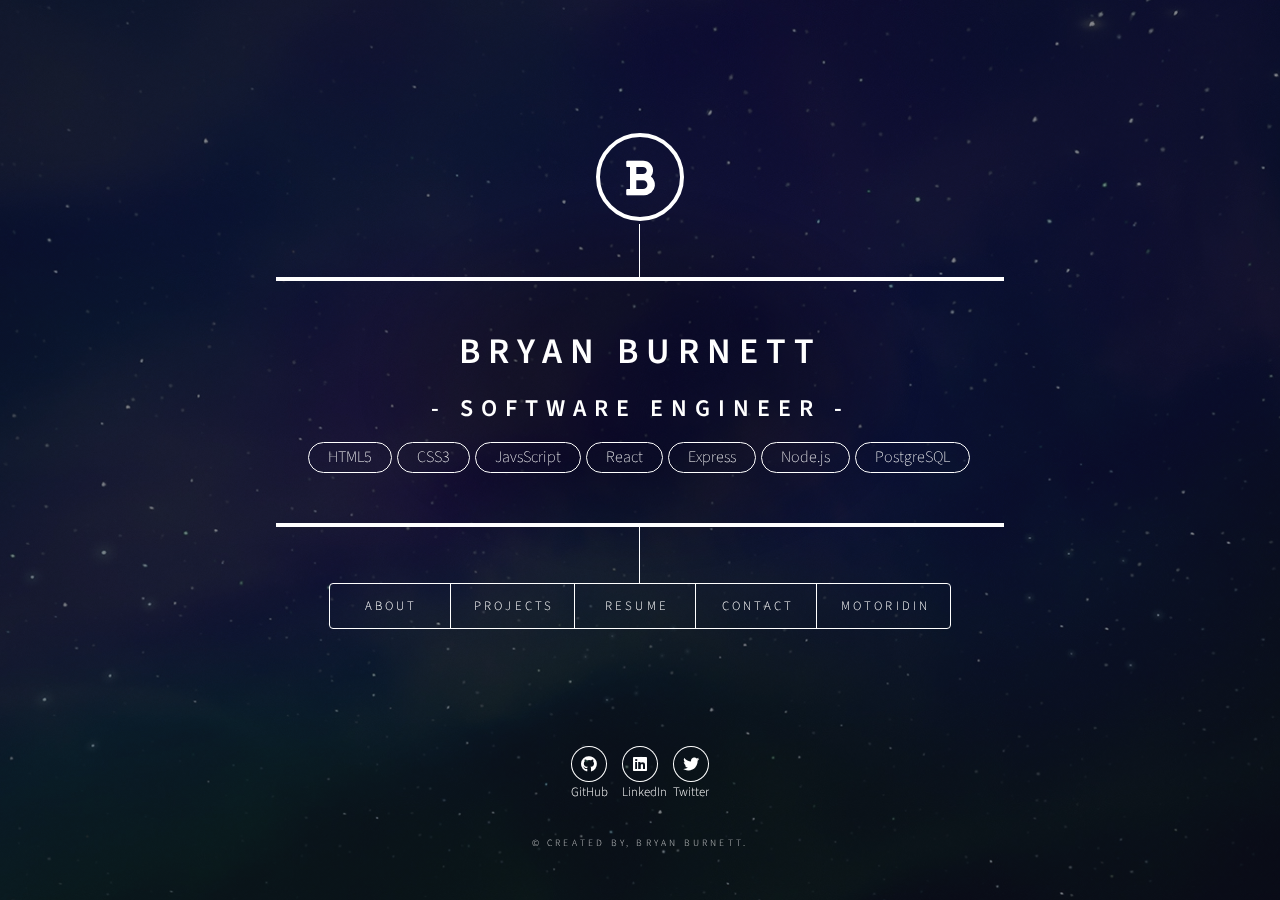
==== index.html @ dda3b82c "Added MotoRidin Blog Button" ====
<!DOCTYPE html>
<!--
	Portfolio by Bryan Burnett
	bryanburnett.com | @Cranky_Hippo
-->
<html lang="en">

<head>
  <title>Bryan Burnett</title>
  <meta charset="utf-8" />
  <meta name="viewport" content="width=device-width, initial-scale=1, minimum-scale=1" />
  <meta name="description" name="Title" property="og:title" content="Bryan Burnett's Portfolio Website" />
  <meta name="description" property="og:description" content="Sofware Engineer from Petaluma, California." />
  <meta name="author" content="Bryan Burnett" />
  <meta property="og:type" content="website" />
  <meta name="twitter:card" content="summary" />
  <meta content="@Cranky_Hippo" name="twitter:site" />
  <meta content="@Cranky_Hippo" name="twitter:creator" />
  <meta content="Bryan Burnett's Portfolio Website" name="twitter:title" property="og:title" />
  <meta content="Sofware Engineer from Petaluma, California." name="twitter:description" property="og:description" />
  <meta content="https://bryanburnett.com" property="og:url" />
  <meta content="https://bryanburnett.com" property="twitter:url" />
  <meta content="https://bryanburnett.com/images/bryan-hippo.webp" property="og:image" />
  <meta content="https://bryanburnett.com/images/bryan-hippo.webp" name="twitter:image" />

  <link rel="stylesheet" href="assets/css/main.css" />
  <link rel="shortcut icon" type="image/jpg" href="images/favicon-32x32.png" />

  <noscript>
  <link rel="stylesheet" href="assets/css/noscript.css" />
  </noscript>

  <script src="https://kit.fontawesome.com/1406f192a1.js" crossorigin="anonymous">
  </script>
</head>

<body class="is-preload">
  <!-- Wrapper -->
  <div id="wrapper">
    <!-- Header -->
    <header id="header">
      <div class="logo">
        <span class="fas fa-bold"></span>
      </div>
      <div class="content">
        <div class="inner">
          <h1>Bryan Burnett</h1>
          <h2>- Software Engineer -</h2>
          <div class="skills">HTML5</div>
          <div class="skills">CSS3</div>
          <div class="skills">JavsScript</div>
          <div class="skills">React</div>
          <div class="skills">Express</div>
          <div class="skills">Node.js</div>
          <div class="skills">PostgreSQL</div>
        </div>
      </div>
      <nav>
        <ul>
          <li><a href="#about">About</a></li>
          <li><a href="#projects">Projects</a></li>
          <li><a href="#resume">Resume</a></li>
          <li><a href="#contact">Contact</a></li>
          <li><a href="https://www.motorid.in/" target="_blank" rel="noopener">MotoRidin</a></li>
        </ul>
      </nav>
    </header>

    <!-- Main -->
    <div id="main">
      <!-- About -->
      <article id="about">
        <h2 class="major">About</h2>
        <span class="image main"><img src="https://bryanburnett.com/images/pic01.webp"
            alt="Photo of Bryan with Tom Servo and Crow from Mystery Science Theater 3000" /></span>
        <p>
          At an early age, I loved playing with technology. My first
          experience in tech was my father would bring home discarded computer
          parts from his work and together we'd assemble a Frankenstein-ish
          computer monster. Every few months or so we'd find more RAM to
          install, or an extra 8GB hard drive and upgrade along the way. This
          hardware experience coupled with the challenges presented by
          software at the time (Win98), helped pique my interest in finding
          solutions to the problems inherent where hardware and software meet.
        </p>
        <p>
          Since then my passion for tech has immersed me in a "Jack of all
          trades" career path. Over the last decade I've worked for a
          tech-focused podcast network in Petaluma known as
          <a href="https://twit.tv/" target="_blank" rel="noopener">This Week in Tech (TWiT)</a>, where I was technical director for
          <a href="https://twit.tv/shows/new-screen-savers">"The New ScreenSavers"</a>
          along with producing & editing multiple tech oriented shows, but
          also hosted a "maker" show called
          <a href="https://www.youtube.com/user/knowhow" target="blank"><b>Know How</b></a>
          where we built everything from
          <a href="https://youtu.be/hynBUIfnVUo" target="_blank" rel="noopener">quadcopters</a>, setting up a
          <a href="https://youtu.be/AIAdQX7DWXc" target="_blank" rel="noopener">
            home router</a>,
          <a href="https://youtu.be/HUnHC-oZc3s" target="_blank" rel="noopener">
            GameBoy modding</a>, creating your own
          <a href="https://youtu.be/R2Peo5wX1NU" target="_blank" rel="noopener">
            raspberry pi</a>
          arcade system, and more. I also traveled for trade events such as
          BlackHat, DefCon, CES, and IFA Berlin.
        </p>

        <p>
          Utilizing my skills in media and tech I moved into conducting
          large-scale event operations for Facebook & now currently Google.
          Being immersed in "Big Tech" companies has sparked my interest in
          deep-diving how impactful coding can be.
        </p>
        <p>
          I'm currently enrolled in the
          <a href="https://www.thinkful.com/" target="_blank" rel="noopener">Thinkful Full Stack Bootcamp</a>
          with the desire to get hired as a developer.
        </p>
      </article>

      <!-- Projects -->
      <article id="projects">
        <h2 class="major">Projects</h2>
        <h3>
          <a href="https://github.com/CrankyHippo/restaurant-reservation" target="_blank" rel="noopener">Restaurant Reservation</a>
        </h3>
        <span class="image main"><a href="https://github.com/CrankyHippo/restaurant-reservation" target="_blank" rel="noopener"><img
              src="https://bryanburnett.com/images/dash.webp"
              alt="Project example of restaurant application" /></a></span>
        <h4>
          <a href="https://restraunt-frontend.vercel.app/dashboard" target="_blank" rel="noopener">Deployed Application</a>
        </h4>
        <p>
          This full-stack web application I completed as my capstone project
          for Thinkful's Bootcamp Engineering Program. The requirements
          specified using React for the client, Node.js, Express for the API,
          and PostgreSQL for the database.
        </p>

        <h3>
          <a href="https://crankyhippo.github.io/pomodoro-timer/" target="_blank" rel="noopener">Pomodoro Timer</a>
        </h3>
        <span class="image main"><a href="https://crankyhippo.github.io/pomodoro-timer/" target="_blank" rel="noopener"><img
              src="https://bryanburnett.com/images/pomodoro.webp"
              alt="Example of pomodoro timer application" /></a></span>
        <h4>
          <a href="https://github.com/CrankyHippo/pomodoro-timer" target="_blank" rel="noopener">GitHub Repository</a>
        </h4>
        <p>
          This was my first project utilizing React. The Pomodoro technique is
          a time-management method developed by Francesco Cirillo in the late
          1980s. The technique uses a timer to break down work into intervals,
          traditionally 25 minutes in length, separated by short breaks. Each
          interval is known as a Pomodoro, from the Italian word for tomato,
          after the tomato-shaped kitchen timer that Cirillo used as a
          university student.
        </p>
      </article>

      <!-- Resume -->
      <article id="resume">
        <h2 class="major">Resume</h2>
        <span class="image main"><img src="https://bryanburnett.com/images/BryanBurnettResume_2107.webp"
            alt="My Resume" />
          </span>
        <p>
          PDF version availble for
          <a href="https://bryanburnett.com/data/BryanBurnettResume_2107.pdf"
            download="BryanBurnettResume_2017.pdf">Download.</a>
        </p>
      </article>

      <!-- Contact -->
      <article id="contact">
        <h2 class="major">Contact</h2>
        <span class="image main"><img src="https://bryanburnett.com/images/pic02.webp"
            alt="Photo of Bryan taken from a drone" /></span>
        <form method="POST" action="https://formspree.io/f/mvodweno">
          <div class="fields">
            <div class="field half">
              <label for="name">Name</label>
              <input type="text" name="name" id="name" />
            </div>
            <div class="field half">
              <label for="email">Email</label>
              <input type="email" name="_replyto" id="email" />
            </div>
            <div class="field">
              <label for="message">Message</label>
              <textarea name="message" id="message" rows="4"></textarea>
            </div>
          </div>
          <ul class="actions">
            <li>
              <input type="submit" value="Send Message" class="primary" />
            </li>
            <li><input type="reset" value="Reset" /></li>
          </ul>
        </form>
      </article>
    </div>

    <!-- Footer -->
    <footer id="footer">
      <ul class="icons">
        <li>
          <a href="https://github.com/CrankyHippo" class="icon brands fa-github" target="_blank" rel="noopener"><span class="footlabel">GitHub</span></a>
        </li>
        <li>
          <a href="https://www.linkedin.com/in/bryan-burnett/" class="icon brands fa-linkedin" target="_blank" rel="noopener"><span class="footlabel">LinkedIn</span></a>
        </li>
        <li>
          <a href="https://twitter.com/Cranky_Hippo" class="icon brands fa-twitter" target="_blank" rel="noopener"><span class="footlabel">Twitter</span></a>
        </li>
      </ul>
      <p class="copyright">&copy; Created by, Bryan Burnett.</p>
    </footer>
  </div>

  <!-- BG -->
  <div id="bg"></div>

  <!-- Scripts -->
  <script src="assets/js/jquery.min.js"></script>
  <script src="assets/js/browser.min.js"></script>
  <script src="assets/js/breakpoints.min.js"></script>
  <script src="assets/js/util.js"></script>
  <script src="assets/js/main.js"></script>
</body>

</html>
---- assets/css/main.css ----
@import url(fontawesome-all.min.css);
@import url("https://fonts.googleapis.com/css?family=Source+Sans+Pro:300italic,600italic,300,600");

html,
body,
div,
span,
applet,
object,
iframe,
h1,
h2,
h3,
h4,
h5,
h6,
p,
blockquote,
pre,
a,
abbr,
acronym,
address,
big,
cite,
code,
del,
dfn,
em,
img,
ins,
kbd,
q,
s,
samp,
small,
strike,
strong,
sub,
sup,
tt,
var,
b,
u,
i,
center,
dl,
dt,
dd,
ol,
ul,
li,
fieldset,
form,
label,
legend,
table,
caption,
tbody,
tfoot,
thead,
tr,
th,
td,
article,
aside,
canvas,
details,
embed,
figure,
figcaption,
footer,
header,
hgroup,
menu,
nav,
output,
ruby,
section,
summary,
time,
mark,
audio,
video {
  margin: 0;
  padding: 0;
  border: 0;
  font-size: 100%;
  font: inherit;
  vertical-align: baseline;
}

article,
aside,
details,
figcaption,
figure,
footer,
header,
hgroup,
menu,
nav,
section {
  display: block;
}

body {
  line-height: 1;
}

ol,
ul {
  list-style: none;
}

blockquote,
q {
  quotes: none;
}

blockquote:before,
blockquote:after,
q:before,
q:after {
  content: "";
  content: none;
}

table {
  border-collapse: collapse;
  border-spacing: 0;
}

body {
  -webkit-text-size-adjust: none;
}

mark {
  background-color: transparent;
  color: inherit;
}

input::-moz-focus-inner {
  border: 0;
  padding: 0;
}

input,
select,
textarea {
  -moz-appearance: none;
  -webkit-appearance: none;
  -ms-appearance: none;
  appearance: none;
}

/* Basic */

@-ms-viewport {
  width: device-width;
}

@media screen and (max-width: 480px) {
  html,
  body {
    min-width: 320px;
  }
}

html {
  box-sizing: border-box;
}

*,
*:before,
*:after {
  box-sizing: inherit;
}

body {
  background: #1b1f22;
}

body.is-preload *,
body.is-preload *:before,
body.is-preload *:after {
  -moz-animation: none !important;
  -webkit-animation: none !important;
  -ms-animation: none !important;
  animation: none !important;
  -moz-transition: none !important;
  -webkit-transition: none !important;
  -ms-transition: none !important;
  transition: none !important;
}

/* Type */

html {
  font-size: 16pt;
}

@media screen and (max-width: 1680px) {
  html {
    font-size: 12pt;
  }
}

@media screen and (max-width: 736px) {
  html {
    font-size: 11pt;
  }
}

@media screen and (max-width: 360px) {
  html {
    font-size: 10pt;
  }
}

body,
input,
select,
textarea {
  color: #ffffff;
  font-family: "Source Sans Pro", sans-serif;
  font-weight: 300;
  font-size: 1rem;
  line-height: 1.65;
}

a {
  -moz-transition: color 0.2s ease-in-out, background-color 0.2s ease-in-out,
    border-bottom-color 0.2s ease-in-out;
  -webkit-transition: color 0.2s ease-in-out, background-color 0.2s ease-in-out,
    border-bottom-color 0.2s ease-in-out;
  -ms-transition: color 0.2s ease-in-out, background-color 0.2s ease-in-out,
    border-bottom-color 0.2s ease-in-out;
  transition: color 0.2s ease-in-out, background-color 0.2s ease-in-out,
    border-bottom-color 0.2s ease-in-out;
  border-bottom: dotted 1px rgba(255, 255, 255, 0.5);
  text-decoration: none;
  color: inherit;
}

a:hover {
  border-bottom-color: transparent;
}

strong,
b {
  color: #ffffff;
  font-weight: 600;
}

em,
i {
  font-style: italic;
}

p {
  margin: 0 0 2rem 0;
}

h1,
h2,
h3,
h4,
h5,
h6 {
  color: #ffffff;
  font-weight: 600;
  line-height: 1.5;
  margin: 0 0 1rem 0;
  text-transform: uppercase;
  letter-spacing: 0.2rem;
}

h1 a,
h2 a,
h3 a,
h4 a,
h5 a,
h6 a {
  color: inherit;
  text-decoration: none;
}

h1.major,
h2.major,
h3.major,
h4.major,
h5.major,
h6.major {
  border-bottom: solid 1px #ffffff;
  width: -moz-max-content;
  width: -webkit-max-content;
  width: -ms-max-content;
  width: max-content;
  padding-bottom: 0.5rem;
  margin: 0 0 2rem 0;
}

h1 {
  font-size: 2.25rem;
  line-height: 1.3;
  letter-spacing: 0.5rem;
}

h2 {
  font-size: 1.5rem;
  line-height: 1.4;
  letter-spacing: 0.5rem;
}

h3 {
  font-size: 1rem;
}

h4 {
  font-size: 0.8rem;
}

h5 {
  font-size: 0.7rem;
}

h6 {
  font-size: 0.6rem;
}

@media screen and (max-width: 736px) {
  h1 {
    font-size: 1.75rem;
    line-height: 1.4;
  }

  h2 {
    font-size: 1.25em;
    line-height: 1.5;
  }
}

sub {
  font-size: 0.8rem;
  position: relative;
  top: 0.5rem;
}

sup {
  font-size: 0.8rem;
  position: relative;
  top: -0.5rem;
}

blockquote {
  border-left: solid 4px #ffffff;
  font-style: italic;
  margin: 0 0 2rem 0;
  padding: 0.5rem 0 0.5rem 2rem;
}

code {
  background: rgba(255, 255, 255, 0.075);
  border-radius: 4px;
  font-family: "Courier New", monospace;
  font-size: 0.9rem;
  margin: 0 0.25rem;
  padding: 0.25rem 0.65rem;
}

pre {
  -webkit-overflow-scrolling: touch;
  font-family: "Courier New", monospace;
  font-size: 0.9rem;
  margin: 0 0 2rem 0;
}

pre code {
  display: block;
  line-height: 1.75;
  padding: 1rem 1.5rem;
  overflow-x: auto;
}

hr {
  border: 0;
  border-bottom: solid 1px #ffffff;
  margin: 2.75rem 0;
}

.align-left {
  text-align: left;
}

.align-center {
  text-align: center;
}

.align-right {
  text-align: right;
}

/* Form */

form {
  margin: 0 0 2rem 0;
}

form > :last-child {
  margin-bottom: 0;
}

form > .fields {
  display: -moz-flex;
  display: -webkit-flex;
  display: -ms-flex;
  display: flex;
  -moz-flex-wrap: wrap;
  -webkit-flex-wrap: wrap;
  -ms-flex-wrap: wrap;
  flex-wrap: wrap;
  width: calc(100% + 3rem);
  margin: -1.5rem 0 2rem -1.5rem;
}

form > .fields > .field {
  -moz-flex-grow: 0;
  -webkit-flex-grow: 0;
  -ms-flex-grow: 0;
  flex-grow: 0;
  -moz-flex-shrink: 0;
  -webkit-flex-shrink: 0;
  -ms-flex-shrink: 0;
  flex-shrink: 0;
  padding: 1.5rem 0 0 1.5rem;
  width: calc(100% - 1.5rem);
}

form > .fields > .field.half {
  width: calc(50% - 0.75rem);
}

form > .fields > .field.third {
  width: calc(100% / 3 - 0.5rem);
}

form > .fields > .field.quarter {
  width: calc(25% - 0.375rem);
}

@media screen and (max-width: 480px) {
  form > .fields {
    width: calc(100% + 3rem);
    margin: -1.5rem 0 2rem -1.5rem;
  }

  form > .fields > .field {
    padding: 1.5rem 0 0 1.5rem;
    width: calc(100% - 1.5rem);
  }

  form > .fields > .field.half {
    width: calc(100% - 1.5rem);
  }

  form > .fields > .field.third {
    width: calc(100% - 1.5rem);
  }

  form > .fields > .field.quarter {
    width: calc(100% - 1.5rem);
  }
}

.footlabel {
  color: #ffffff;
  display: block;
  font-size: 0.8rem;
  font-weight: 300;
  line-height: 1.5;
  margin: 0 0 1rem 0;
  text-align: center;
}

.footlink {
  color: #ffffff;
  font-size: 0.8rem;
  font-weight: 300;
  letter-spacing: 0.2rem;
  line-height: 1.5;
  margin: 0 0 1rem 0;
  flex-wrap: inherit;
}

input[type="text"],
input[type="password"],
input[type="email"],
input[type="tel"],
select,
textarea {
  -moz-appearance: none;
  -webkit-appearance: none;
  -ms-appearance: none;
  appearance: none;
  -moz-transition: border-color 0.2s ease-in-out, box-shadow 0.2s ease-in-out,
    background-color 0.2s ease-in-out;
  -webkit-transition: border-color 0.2s ease-in-out, box-shadow 0.2s ease-in-out,
    background-color 0.2s ease-in-out;
  -ms-transition: border-color 0.2s ease-in-out, box-shadow 0.2s ease-in-out,
    background-color 0.2s ease-in-out;
  transition: border-color 0.2s ease-in-out, box-shadow 0.2s ease-in-out,
    background-color 0.2s ease-in-out;
  background-color: transparent;
  border-radius: 4px;
  border: solid 1px #ffffff;
  color: inherit;
  display: block;
  outline: 0;
  padding: 0 1rem;
  text-decoration: none;
  width: 100%;
}

input[type="text"]:invalid,
input[type="password"]:invalid,
input[type="email"]:invalid,
input[type="tel"]:invalid,
select:invalid,
textarea:invalid {
  box-shadow: none;
}

input[type="text"]:focus,
input[type="password"]:focus,
input[type="email"]:focus,
input[type="tel"]:focus,
select:focus,
textarea:focus {
  background: rgba(255, 255, 255, 0.075);
  border-color: #ffffff;
  box-shadow: 0 0 0 1px #ffffff;
}

select {
  background-image: url("data:image/svg+xml;charset=utf8,%3Csvg xmlns='http://www.w3.org/2000/svg' width='40' height='40' preserveAspectRatio='none' viewBox='0 0 40 40'%3E%3Cpath d='M9.4,12.3l10.4,10.4l10.4-10.4c0.2-0.2,0.5-0.4,0.9-0.4c0.3,0,0.6,0.1,0.9,0.4l3.3,3.3c0.2,0.2,0.4,0.5,0.4,0.9 c0,0.4-0.1,0.6-0.4,0.9L20.7,31.9c-0.2,0.2-0.5,0.4-0.9,0.4c-0.3,0-0.6-0.1-0.9-0.4L4.3,17.3c-0.2-0.2-0.4-0.5-0.4-0.9 c0-0.4,0.1-0.6,0.4-0.9l3.3-3.3c0.2-0.2,0.5-0.4,0.9-0.4S9.1,12.1,9.4,12.3z' fill='%23ffffff' /%3E%3C/svg%3E");
  background-size: 1.25rem;
  background-repeat: no-repeat;
  background-position: calc(100% - 1rem) center;
  height: 2.75rem;
  padding-right: 2.75rem;
  text-overflow: ellipsis;
}

select option {
  color: #ffffff;
  background: #1b1f22;
}

select:focus::-ms-value {
  background-color: transparent;
}

select::-ms-expand {
  display: none;
}

input[type="text"],
input[type="password"],
input[type="email"],
select {
  height: 2.75rem;
}

textarea {
  padding: 0.75rem 1rem;
}

input[type="checkbox"],
input[type="radio"] {
  -moz-appearance: none;
  -webkit-appearance: none;
  -ms-appearance: none;
  appearance: none;
  display: block;
  float: left;
  margin-right: -2rem;
  opacity: 0;
  width: 1rem;
  z-index: -1;
}

input[type="checkbox"] + label,
input[type="radio"] + label {
  text-decoration: none;
  -moz-user-select: none;
  -webkit-user-select: none;
  -ms-user-select: none;
  user-select: none;
  color: #ffffff;
  cursor: pointer;
  display: inline-block;
  font-size: 0.8rem;
  font-weight: 300;
  margin: 0 0 0.5rem 0;
  padding-left: 2.65rem;
  padding-right: 0.75rem;
  position: relative;
}

input[type="checkbox"] + label:before,
input[type="radio"] + label:before {
  -moz-osx-font-smoothing: grayscale;
  -webkit-font-smoothing: antialiased;
  display: inline-block;
  font-style: normal;
  font-variant: normal;
  text-rendering: auto;
  line-height: 1;
  text-transform: none !important;
  font-family: "Font Awesome 5 Free";
  font-weight: 900;
}

input[type="checkbox"] + label:before,
input[type="radio"] + label:before {
  -moz-transition: border-color 0.2s ease-in-out, box-shadow 0.2s ease-in-out,
    background-color 0.2s ease-in-out;
  -webkit-transition: border-color 0.2s ease-in-out, box-shadow 0.2s ease-in-out,
    background-color 0.2s ease-in-out;
  -ms-transition: border-color 0.2s ease-in-out, box-shadow 0.2s ease-in-out,
    background-color 0.2s ease-in-out;
  transition: border-color 0.2s ease-in-out, box-shadow 0.2s ease-in-out,
    background-color 0.2s ease-in-out;
  border-radius: 4px;
  border: solid 1px #ffffff;
  content: "";
  display: inline-block;
  height: 1.65rem;
  left: 0;
  line-height: 1.65rem;
  position: absolute;
  text-align: center;
  top: -0.15rem;
  width: 1.65rem;
}

input[type="checkbox"]:checked + label:before,
input[type="radio"]:checked + label:before {
  background: #ffffff !important;
  border-color: #ffffff !important;
  color: #1b1f22;
  content: "\f00c";
}

input[type="checkbox"]:focus + label:before,
input[type="radio"]:focus + label:before {
  background: rgba(255, 255, 255, 0.075);
  border-color: #ffffff;
  box-shadow: 0 0 0 1px #ffffff;
}

input[type="checkbox"] + label:before {
  border-radius: 4px;
}

input[type="radio"] + label:before {
  border-radius: 100%;
}

::-webkit-input-placeholder {
  color: rgba(255, 255, 255, 0.5) !important;
  opacity: 1;
}

:-moz-placeholder {
  color: rgba(255, 255, 255, 0.5) !important;
  opacity: 1;
}

::-moz-placeholder {
  color: rgba(255, 255, 255, 0.5) !important;
  opacity: 1;
}

:-ms-input-placeholder {
  color: rgba(255, 255, 255, 0.5) !important;
  opacity: 1;
}

.formerize-placeholder {
  color: rgba(255, 255, 255, 0.5) !important;
  opacity: 1;
}

/* Box */

.box {
  border-radius: 4px;
  border: solid 1px #ffffff;
  margin-bottom: 2rem;
  padding: 1.5em;
}

.box > :last-child,
.box > :last-child > :last-child,
.box > :last-child > :last-child > :last-child {
  margin-bottom: 0;
}

.box.alt {
  border: 0;
  border-radius: 0;
  padding: 0;
}

/* Icon */

.icon {
  text-decoration: none;
  border-bottom: none;
  position: relative;
}

.icon:before {
  -moz-osx-font-smoothing: grayscale;
  -webkit-font-smoothing: antialiased;
  display: inline-block;
  font-style: normal;
  font-variant: normal;
  text-rendering: auto;
  line-height: 1;
  text-transform: none !important;
  font-family: "Font Awesome 5 Free";
  font-weight: 400;
}

.icon > .label {
  display: none;
}

.icon:before {
  line-height: inherit;
}

.icon.solid:before {
  font-weight: 900;
}

.icon.brands:before {
  font-family: "Font Awesome 5 Brands";
}

/* Image */

.image {
  border-radius: 4px;
  border: 0;
  display: inline-block;
  position: relative;
}

.image:before {
  pointer-events: none;
  background-image: url("../../images/overlay.png");
  background-color: rgba(19, 21, 25, 0.5);
  border-radius: 4px;
  content: "";
  display: block;
  height: 100%;
  left: 0;
  opacity: 0.5;
  position: absolute;
  top: 0;
  width: 100%;
}

.image img {
  border-radius: 4px;
  display: block;
}

.image.left,
.image.right {
  max-width: 40%;
}

.image.left img,
.image.right img {
  width: 100%;
}

.image.left {
  float: left;
  padding: 0 1.5em 1em 0;
  top: 0.25em;
}

.image.right {
  float: right;
  padding: 0 0 1em 1.5em;
  top: 0.25em;
}

.image.fit {
  display: block;
  margin: 0 0 2rem 0;
  width: 100%;
}

.image.fit img {
  width: 100%;
}

.image.main {
  display: block;
  margin: 2.5rem 0;
  width: 100%;
}

.image.main img {
  width: 100%;
}

@media screen and (max-width: 736px) {
  .image.main {
    margin: 2rem 0;
  }
}

@media screen and (max-width: 480px) {
  .image.main {
    margin: 1.5rem 0;
  }
}

/* List */

ol {
  list-style: decimal;
  margin: 0 0 2rem 0;
  padding-left: 1.25em;
}

ol li {
  padding-left: 0.25em;
}

ul {
  list-style: disc;
  margin: 0 0 2rem 0;
  padding-left: 1em;
}

ul li {
  padding-left: 0.5em;
}

ul.alt {
  list-style: none;
  padding-left: 0;
}

ul.alt li {
  border-top: solid 1px #ffffff;
  padding: 0.5em 0;
}

ul.alt li:first-child {
  border-top: 0;
  padding-top: 0;
}

dl {
  margin: 0 0 2rem 0;
}

dl dt {
  display: block;
  font-weight: 600;
  margin: 0 0 1rem 0;
}

dl dd {
  margin-left: 2rem;
}

/* Actions */

ul.actions {
  display: -moz-flex;
  display: -webkit-flex;
  display: -ms-flex;
  display: flex;
  cursor: default;
  list-style: none;
  margin-left: -1rem;
  padding-left: 0;
}

ul.actions li {
  padding: 0 0 0 1rem;
  vertical-align: middle;
}

ul.actions.special {
  -moz-justify-content: center;
  -webkit-justify-content: center;
  -ms-justify-content: center;
  justify-content: center;
  width: 100%;
  margin-left: 0;
}

ul.actions.special li:first-child {
  padding-left: 0;
}

ul.actions.stacked {
  -moz-flex-direction: column;
  -webkit-flex-direction: column;
  -ms-flex-direction: column;
  flex-direction: column;
  margin-left: 0;
}

ul.actions.stacked li {
  padding: 1.3rem 0 0 0;
}

ul.actions.stacked li:first-child {
  padding-top: 0;
}

ul.actions.fit {
  width: calc(100% + 1rem);
}

ul.actions.fit li {
  -moz-flex-grow: 1;
  -webkit-flex-grow: 1;
  -ms-flex-grow: 1;
  flex-grow: 1;
  -moz-flex-shrink: 1;
  -webkit-flex-shrink: 1;
  -ms-flex-shrink: 1;
  flex-shrink: 1;
  width: 100%;
}

ul.actions.fit li > * {
  width: 100%;
}

ul.actions.fit.stacked {
  width: 100%;
}

@media screen and (max-width: 480px) {
  ul.actions:not(.fixed) {
    -moz-flex-direction: column;
    -webkit-flex-direction: column;
    -ms-flex-direction: column;
    flex-direction: column;
    margin-left: 0;
    width: 100% !important;
  }

  ul.actions:not(.fixed) li {
    -moz-flex-grow: 1;
    -webkit-flex-grow: 1;
    -ms-flex-grow: 1;
    flex-grow: 1;
    -moz-flex-shrink: 1;
    -webkit-flex-shrink: 1;
    -ms-flex-shrink: 1;
    flex-shrink: 1;
    padding: 1rem 0 0 0;
    text-align: center;
    width: 100%;
  }

  ul.actions:not(.fixed) li > * {
    width: 100%;
  }

  ul.actions:not(.fixed) li:first-child {
    padding-top: 0;
  }

  ul.actions:not(.fixed) li input[type="submit"],
  ul.actions:not(.fixed) li input[type="reset"],
  ul.actions:not(.fixed) li input[type="button"],
  ul.actions:not(.fixed) li button,
  ul.actions:not(.fixed) li .button {
    width: 100%;
  }

  ul.actions:not(.fixed) li input[type="submit"].icon:before,
  ul.actions:not(.fixed) li input[type="reset"].icon:before,
  ul.actions:not(.fixed) li input[type="button"].icon:before,
  ul.actions:not(.fixed) li button.icon:before,
  ul.actions:not(.fixed) li .button.icon:before {
    margin-left: -0.5em;
  }
}

/* Icons */

ul.icons {
  cursor: default;
  list-style: none;
  padding-left: 0;
  text-align: center;
}

ul.icons li {
  display: inline-block;
  padding: 0 0.75em 0 0;
}

ul.icons li:last-child {
  padding-right: 0;
}

ul.icons li a {
  border-radius: 100%;
  box-shadow: inset 0 0 0 1px #ffffff;
  display: inline-block;
  height: 2.25rem;
  line-height: 2.25rem;
  text-align: center;
  width: 2.25rem;
}

ul.icons li a:hover {
  background-color: rgba(255, 255, 255, 0.5);
}

ul.icons li a:active {
  background-color: rgba(255, 255, 255, 0.5);
}

/* Table */

.table-wrapper {
  -webkit-overflow-scrolling: touch;
  overflow-x: auto;
}

table {
  margin: 0 0 2rem 0;
  width: 100%;
}

table tbody tr {
  border: solid 1px #ffffff;
  border-left: 0;
  border-right: 0;
}

table tbody tr:nth-child(2n + 1) {
  background-color: rgba(255, 255, 255, 0.075);
}

table td {
  padding: 0.75em 0.75em;
}

table th {
  color: #ffffff;
  font-size: 0.9em;
  font-weight: 600;
  padding: 0 0.75em 0.75em 0.75em;
  text-align: left;
}

table thead {
  border-bottom: solid 2px #ffffff;
}

table tfoot {
  border-top: solid 2px #ffffff;
}

table.alt {
  border-collapse: separate;
}

table.alt tbody tr td {
  border: solid 1px #ffffff;
  border-left-width: 0;
  border-top-width: 0;
}

table.alt tbody tr td:first-child {
  border-left-width: 1px;
}

table.alt tbody tr:first-child td {
  border-top-width: 1px;
}

table.alt thead {
  border-bottom: 0;
}

table.alt tfoot {
  border-top: 0;
}

/* Button */

input[type="submit"],
input[type="reset"],
input[type="button"],
button,
.button {
  -moz-appearance: none;
  -webkit-appearance: none;
  -ms-appearance: none;
  appearance: none;
  -moz-transition: background-color 0.2s ease-in-out, color 0.2s ease-in-out;
  -webkit-transition: background-color 0.2s ease-in-out, color 0.2s ease-in-out;
  -ms-transition: background-color 0.2s ease-in-out, color 0.2s ease-in-out;
  transition: background-color 0.2s ease-in-out, color 0.2s ease-in-out;
  background-color: transparent;
  border-radius: 4px;
  border: 0;
  box-shadow: inset 0 0 0 1px #ffffff;
  color: #ffffff !important;
  cursor: pointer;
  display: inline-block;
  font-size: 0.8rem;
  font-weight: 300;
  height: 2.75rem;
  letter-spacing: 0.2rem;
  line-height: 2.75rem;
  outline: 0;
  padding: 0 1.25rem 0 1.35rem;
  text-align: center;
  text-decoration: none;
  text-transform: uppercase;
  white-space: nowrap;
}

input[type="submit"]:hover,
input[type="reset"]:hover,
input[type="button"]:hover,
button:hover,
.button:hover {
  background-color: rgba(255, 255, 255, 0.075);
}

input[type="submit"]:active,
input[type="reset"]:active,
input[type="button"]:active,
button:active,
.button:active {
  background-color: rgba(255, 255, 255, 0.175);
}

input[type="submit"].icon:before,
input[type="reset"].icon:before,
input[type="button"].icon:before,
button.icon:before,
.button.icon:before {
  margin-right: 0.5em;
}

input[type="submit"].fit,
input[type="reset"].fit,
input[type="button"].fit,
button.fit,
.button.fit {
  width: 100%;
}

input[type="submit"].small,
input[type="reset"].small,
input[type="button"].small,
button.small,
.button.small {
  font-size: 0.6rem;
  height: 2.0625rem;
  line-height: 2.0625rem;
}

input[type="submit"].primary,
input[type="reset"].primary,
input[type="button"].primary,
button.primary,
.button.primary {
  background-color: #ffffff;
  color: #1b1f22 !important;
  font-weight: 600;
}

input[type="submit"].disabled,
input[type="submit"]:disabled,
input[type="reset"].disabled,
input[type="reset"]:disabled,
input[type="button"].disabled,
input[type="button"]:disabled,
button.disabled,
button:disabled,
.button.disabled,
.button:disabled {
  pointer-events: none;
  cursor: default;
  opacity: 0.25;
}

input[type="submit"],
input[type="reset"],
input[type="button"],
button {
  line-height: calc(2.75rem - 2px);
}

/* BG */

#bg {
  -moz-transform: scale(1);
  -webkit-transform: scale(1);
  -ms-transform: scale(1);
  transform: scale(1);
  /* -webkit-backface-visibility: hidden; */
  position: fixed;
  top: 0;
  left: 0;
  width: 100%;
  height: 100vh;
  z-index: 1;
}

#bg:before,
#bg:after {
  content: "";
  display: block;
  position: absolute;
  top: 0;
  left: 0;
  width: 100%;
  height: 100%;
}

#bg:before {
  -moz-transition: background-color 2.5s ease-in-out;
  -webkit-transition: background-color 2.5s ease-in-out;
  -ms-transition: background-color 2.5s ease-in-out;
  transition: background-color 2.5s ease-in-out;
  -moz-transition-delay: 0.75s;
  -webkit-transition-delay: 0.75s;
  -ms-transition-delay: 0.75s;
  transition-delay: 0.75s;
  background-image: linear-gradient(
      to top,
      rgba(19, 21, 25, 0.5),
      rgba(19, 21, 25, 0.5)
    ),
    url("../../images/overlay.png");
  background-size: auto, 256px 256px;
  background-position: center, center;
  background-repeat: no-repeat, repeat;
  z-index: 2;
}

#bg:after {
  -moz-transform: scale(1.125);
  -webkit-transform: scale(1.125);
  -ms-transform: scale(1.125);
  transform: scale(1.125);
  -moz-transition: -moz-transform 0.325s ease-in-out,
    -moz-filter 0.325s ease-in-out;
  -webkit-transition: -webkit-transform 0.325s ease-in-out,
    -webkit-filter 0.325s ease-in-out;
  -ms-transition: -ms-transform 0.325s ease-in-out,
    -ms-filter 0.325s ease-in-out;
  transition: transform 0.325s ease-in-out, filter 0.325s ease-in-out;
  background-image: url("../../images/bg.webp");
  background-position: center;
  background-size: cover;
  background-repeat: no-repeat;
  z-index: 1;
}

body.is-article-visible #bg:after {
  -moz-transform: scale(1.0825);
  -webkit-transform: scale(1.0825);
  -ms-transform: scale(1.0825);
  transform: scale(1.0825);
  -moz-filter: blur(0.2rem);
  -webkit-filter: blur(0.2rem);
  -ms-filter: blur(0.2rem);
  filter: blur(0.2rem);
}

body.is-preload #bg:before {
  background-color: #000000;
}

/* Wrapper */

#wrapper {
  display: -moz-flex;
  display: -webkit-flex;
  display: -ms-flex;
  display: flex;
  -moz-flex-direction: column;
  -webkit-flex-direction: column;
  -ms-flex-direction: column;
  flex-direction: column;
  -moz-align-items: center;
  -webkit-align-items: center;
  -ms-align-items: center;
  align-items: center;
  -moz-justify-content: space-between;
  -webkit-justify-content: space-between;
  -ms-justify-content: space-between;
  justify-content: space-between;
  position: relative;
  min-height: 100vh;
  width: 100%;
  padding: 4rem 2rem;
  z-index: 3;
}

#wrapper:before {
  content: "";
  display: block;
}

@media screen and (max-width: 1680px) {
  #wrapper {
    padding: 3rem 2rem;
  }
}

@media screen and (max-width: 736px) {
  #wrapper {
    padding: 2rem 1rem;
  }
}

@media screen and (max-width: 480px) {
  #wrapper {
    padding: 1rem;
  }
}

/* Header */

#header {
  display: -moz-flex;
  display: -webkit-flex;
  display: -ms-flex;
  display: flex;
  -moz-flex-direction: column;
  -webkit-flex-direction: column;
  -ms-flex-direction: column;
  flex-direction: column;
  -moz-align-items: center;
  -webkit-align-items: center;
  -ms-align-items: center;
  align-items: center;
  -moz-transition: -moz-transform 0.325s ease-in-out,
    -moz-filter 0.325s ease-in-out, opacity 0.325s ease-in-out;
  -webkit-transition: -webkit-transform 0.325s ease-in-out,
    -webkit-filter 0.325s ease-in-out, opacity 0.325s ease-in-out;
  -ms-transition: -ms-transform 0.325s ease-in-out,
    -ms-filter 0.325s ease-in-out, opacity 0.325s ease-in-out;
  transition: transform 0.325s ease-in-out, filter 0.325s ease-in-out,
    opacity 0.325s ease-in-out;
  background-image: -moz-radial-gradient(
    rgba(0, 0, 0, 0.25) 25%,
    rgba(0, 0, 0, 0) 55%
  );
  background-image: -webkit-radial-gradient(
    rgba(0, 0, 0, 0.25) 25%,
    rgba(0, 0, 0, 0) 55%
  );
  background-image: -ms-radial-gradient(
    rgba(0, 0, 0, 0.25) 25%,
    rgba(0, 0, 0, 0) 55%
  );
  background-image: radial-gradient(
    rgba(0, 0, 0, 0.25) 25%,
    rgba(0, 0, 0, 0) 55%
  );
  max-width: 100%;
  text-align: center;
}

#header > * {
  -moz-transition: opacity 0.325s ease-in-out;
  -webkit-transition: opacity 0.325s ease-in-out;
  -ms-transition: opacity 0.325s ease-in-out;
  transition: opacity 0.325s ease-in-out;
  position: relative;
  margin-top: 3.5rem;
}

#header > *:before {
  content: "";
  display: block;
  position: absolute;
  top: calc(-3.5rem - 1px);
  left: calc(50% - 1px);
  width: 1px;
  height: calc(3.5rem + 1px);
  background: #ffffff;
}

#header > :first-child {
  margin-top: 0;
}

#header > :first-child:before {
  display: none;
}

#header .logo {
  width: 5.5rem;
  height: 5.5rem;
  line-height: 5.5rem;
  border: solid 0.25rem #ffffff;
  border-radius: 100%;
  font-size: 2.5rem;
}

#header .logo .icon:before {
  font-size: 0.5rem;
}

#header .content {
  border-style: solid;
  border-color: #ffffff;
  border-top-width: 0.25rem;
  border-bottom-width: 0.25rem;
  max-width: 100%;
}

#header .content .inner {
  -moz-transition: max-height 0.75s ease, padding 0.75s ease,
    opacity 0.325s ease-in-out;
  -webkit-transition: max-height 0.75s ease, padding 0.75s ease,
    opacity 0.325s ease-in-out;
  -ms-transition: max-height 0.75s ease, padding 0.75s ease,
    opacity 0.325s ease-in-out;
  transition: max-height 0.75s ease, padding 0.75s ease,
    opacity 0.325s ease-in-out;
  -moz-transition-delay: 0.25s;
  -webkit-transition-delay: 0.25s;
  -ms-transition-delay: 0.25s;
  transition-delay: 0.25s;
  padding: 3rem 2rem;
  max-height: 40rem;
  overflow: hidden;
}

#header .content .inner > :last-child {
  margin-bottom: 0;
}

#header .content p {
  text-transform: uppercase;
  letter-spacing: 0.2rem;
  font-size: 0.8rem;
  line-height: 2;
}

#header nav ul {
  display: -moz-flex;
  display: -webkit-flex;
  display: -ms-flex;
  display: flex;
  margin-bottom: 0;
  list-style: none;
  padding-left: 0;
  border: solid 1px #ffffff;
  border-radius: 4px;
}

#header nav ul li {
  padding-left: 0;
  border-left: solid 1px #ffffff;
}

#header nav ul li:first-child {
  border-left: 0;
}

#header nav ul li a {
  display: block;
  min-width: 7.5rem;
  height: 2.75rem;
  line-height: 2.75rem;
  padding: 0 1.25rem 0 1.45rem;
  text-transform: uppercase;
  letter-spacing: 0.2rem;
  font-size: 0.8rem;
  border-bottom: 0;
}

#header nav ul li a:hover {
  background-color: rgba(255, 255, 255, 0.5);
}

#header nav ul li a:active {
  background-color: rgba(255, 255, 255, 0.175);
}

#header nav.use-middle:after {
  content: "";
  display: block;
  position: absolute;
  top: 0;
  left: calc(50% - 1px);
  width: 1px;
  height: 100%;
  background: #ffffff;
}

#header nav.use-middle ul li.is-middle {
  border-left: 0;
}

body.is-article-visible #header {
  -moz-transform: scale(0.95);
  -webkit-transform: scale(0.95);
  -ms-transform: scale(0.95);
  transform: scale(0.95);
  -moz-filter: blur(0.1rem);
  -webkit-filter: blur(0.1rem);
  -ms-filter: blur(0.1rem);
  filter: blur(0.1rem);
  opacity: 0;
}

body.is-preload #header {
  -moz-filter: blur(0.125rem);
  -webkit-filter: blur(0.125rem);
  -ms-filter: blur(0.125rem);
  filter: blur(0.125rem);
}

body.is-preload #header > * {
  opacity: 0;
}

body.is-preload #header .content .inner {
  max-height: 0;
  padding-top: 0;
  padding-bottom: 0;
  opacity: 0;
}

@media screen and (max-width: 980px) {
  #header .content p br {
    display: none;
  }
}

@media screen and (max-width: 736px) {
  #header > * {
    margin-top: 2rem;
  }

  #header > *:before {
    top: calc(-2rem - 1px);
    height: calc(2rem + 1px);
  }

  #header .logo {
    width: 4.75rem;
    height: 4.75rem;
    line-height: 4.75rem;
  }

  #header .logo .icon:before {
    font-size: 1.75rem;
  }

  #header .content .inner {
    padding: 2.5rem 1rem;
  }

  #header .content p {
    line-height: 1.875;
  }
}

@media screen and (max-width: 480px) {
  #header {
    padding: 1.5rem 0;
  }

  #header .content .inner {
    padding: 2.5rem 0;
  }

  #header nav ul {
    -moz-flex-direction: column;
    -webkit-flex-direction: column;
    -ms-flex-direction: column;
    flex-direction: column;
    min-width: 10rem;
    max-width: 100%;
  }

  #header nav ul li {
    border-left: 0;
    border-top: solid 1px #ffffff;
  }

  #header nav ul li:first-child {
    border-top: 0;
  }

  #header nav ul li a {
    height: 3rem;
    line-height: 3rem;
    min-width: 0;
    width: 100%;
  }

  #header nav.use-middle:after {
    display: none;
  }
}

/* Main */

#main {
  -moz-flex-grow: 1;
  -webkit-flex-grow: 1;
  -ms-flex-grow: 1;
  flex-grow: 1;
  -moz-flex-shrink: 1;
  -webkit-flex-shrink: 1;
  -ms-flex-shrink: 1;
  flex-shrink: 1;
  display: -moz-flex;
  display: -webkit-flex;
  display: -ms-flex;
  display: flex;
  -moz-align-items: center;
  -webkit-align-items: center;
  -ms-align-items: center;
  align-items: center;
  -moz-justify-content: center;
  -webkit-justify-content: center;
  -ms-justify-content: center;
  justify-content: center;
  -moz-flex-direction: column;
  -webkit-flex-direction: column;
  -ms-flex-direction: column;
  flex-direction: column;
  position: relative;
  max-width: 100%;
  z-index: 3;
}

#main article {
  -moz-transform: translateY(0.25rem);
  -webkit-transform: translateY(0.25rem);
  -ms-transform: translateY(0.25rem);
  transform: translateY(0.25rem);
  -moz-transition: opacity 0.325s ease-in-out, -moz-transform 0.325s ease-in-out;
  -webkit-transition: opacity 0.325s ease-in-out,
    -webkit-transform 0.325s ease-in-out;
  -ms-transition: opacity 0.325s ease-in-out, -ms-transform 0.325s ease-in-out;
  transition: opacity 0.325s ease-in-out, transform 0.325s ease-in-out;
  padding: 4.5rem 2.5rem 1.5rem 2.5rem;
  position: relative;
  width: 40rem;
  max-width: 100%;
  background-color: rgba(27, 31, 34, 0.85);
  border-radius: 4px;
  opacity: 0;
}

#main article.active {
  -moz-transform: translateY(0);
  -webkit-transform: translateY(0);
  -ms-transform: translateY(0);
  transform: translateY(0);
  opacity: 1;
}

#main article .close {
  display: block;
  position: absolute;
  top: 0;
  right: 0;
  width: 4rem;
  height: 4rem;
  cursor: pointer;
  text-indent: 4rem;
  overflow: hidden;
  white-space: nowrap;
}

#main article .close:before {
  -moz-transition: background-color 0.2s ease-in-out;
  -webkit-transition: background-color 0.2s ease-in-out;
  -ms-transition: background-color 0.2s ease-in-out;
  transition: background-color 0.2s ease-in-out;
  content: "";
  display: block;
  position: absolute;
  top: 0.75rem;
  left: 0.75rem;
  width: 2.5rem;
  height: 2.5rem;
  border-radius: 100%;
  background-position: center;
  background-image: url("data:image/svg+xml;charset=utf8,%3Csvg xmlns='http://www.w3.org/2000/svg' xmlns:xlink='http://www.w3.org/1999/xlink' width='20px' height='20px' viewBox='0 0 20 20' zoomAndPan='disable'%3E%3Cstyle%3Eline %7B stroke: %23ffffff%3B stroke-width: 1%3B %7D%3C/style%3E%3Cline x1='2' y1='2' x2='18' y2='18' /%3E%3Cline x1='18' y1='2' x2='2' y2='18' /%3E%3C/svg%3E");
  background-size: 20px 20px;
  background-repeat: no-repeat;
}

#main article .close:hover:before {
  background-color: rgba(255, 255, 255, 0.075);
}

#main article .close:active:before {
  background-color: rgba(255, 255, 255, 0.175);
}

@media screen and (max-width: 736px) {
  #main article {
    padding: 3.5rem 2rem 0.5rem 2rem;
  }

  #main article .close:before {
    top: 0.875rem;
    left: 0.875rem;
    width: 2.25rem;
    height: 2.25rem;
    background-size: 14px 14px;
  }
}

@media screen and (max-width: 480px) {
  #main article {
    padding: 3rem 1.5rem 0.5rem 1.5rem;
  }
}

/* Footer */

#footer {
  -moz-transition: -moz-transform 0.325s ease-in-out,
    -moz-filter 0.325s ease-in-out, opacity 0.325s ease-in-out;
  -webkit-transition: -webkit-transform 0.325s ease-in-out,
    -webkit-filter 0.325s ease-in-out, opacity 0.325s ease-in-out;
  -ms-transition: -ms-transform 0.325s ease-in-out,
    -ms-filter 0.325s ease-in-out, opacity 0.325s ease-in-out;
  transition: transform 0.325s ease-in-out, filter 0.325s ease-in-out,
    opacity 0.325s ease-in-out;
  width: 100%;
  max-width: 100%;
  margin-top: 2rem;
  text-align: center;
}

#footer .copyright {
  letter-spacing: 0.2rem;
  font-size: 0.6rem;
  opacity: 0.75;
  margin-bottom: 0;
  text-transform: uppercase;
}

body.is-article-visible #footer {
  -moz-transform: scale(0.95);
  -webkit-transform: scale(0.95);
  -ms-transform: scale(0.95);
  transform: scale(0.95);
  -moz-filter: blur(0.1rem);
  -webkit-filter: blur(0.1rem);
  -ms-filter: blur(0.1rem);
  filter: blur(0.1rem);
  opacity: 0;
}

body.is-preload #footer {
  opacity: 0;
}

/* Skills */

.skills {
  display: inline-block;
  padding: 0.1em 1.2em;
  margin: 0 0.1em 0.1em 0;
  border: 0.12em solid rgba(255, 255, 255, 0);
  border-radius: 2em;
  box-sizing: border-box;
  text-decoration: none;
  font-family: inherit;
  font-weight: 200;
  color: #ffffff;
  text-align: center;
  transition: all 0.2s;
  border-color: rgba(255, 255, 255, 1);
}

/* CSS from get css scan */
.button-63 {
  align-items: center;
  background-color: rgba(255, 0, 0, 0.253);
  border: 0;
  border-radius: 8px;
  box-shadow: rgba(151, 65, 252, 0.2) 0 15px 30px -5px;
  box-sizing: border-box;
  color: #FFFFFF;
  display: flex;
  font-family: Phantomsans, sans-serif;
  font-size: 20px;
  justify-content: center;
  line-height: 1em;
  max-width: 100%;
  min-width: 140px;
  padding: 19px 24px;
  text-decoration: none;
  user-select: none;
  -webkit-user-select: none;
  touch-action: manipulation;
  white-space: nowrap;
  cursor: pointer;
}

.button-63:active,
.button-63:hover {
  outline: 0;
}

@media (min-width: 768px) {
  .button-63 {
    font-size: 24px;
    min-width: 196px;
  }
}
---- assets/css/noscript.css ----
/* BG */

body.is-preload #bg:before {
  background-color: transparent;
}

/* Header */

body.is-preload #header {
  -moz-filter: none;
  -webkit-filter: none;
  -ms-filter: none;
  filter: none;
}

body.is-preload #header > * {
  opacity: 1;
}

body.is-preload #header .content .inner {
  max-height: none;
  padding: 3rem 2rem;
  opacity: 1;
}

/* Main */

#main article {
  opacity: 1;
  margin: 4rem 0 0 0;
}
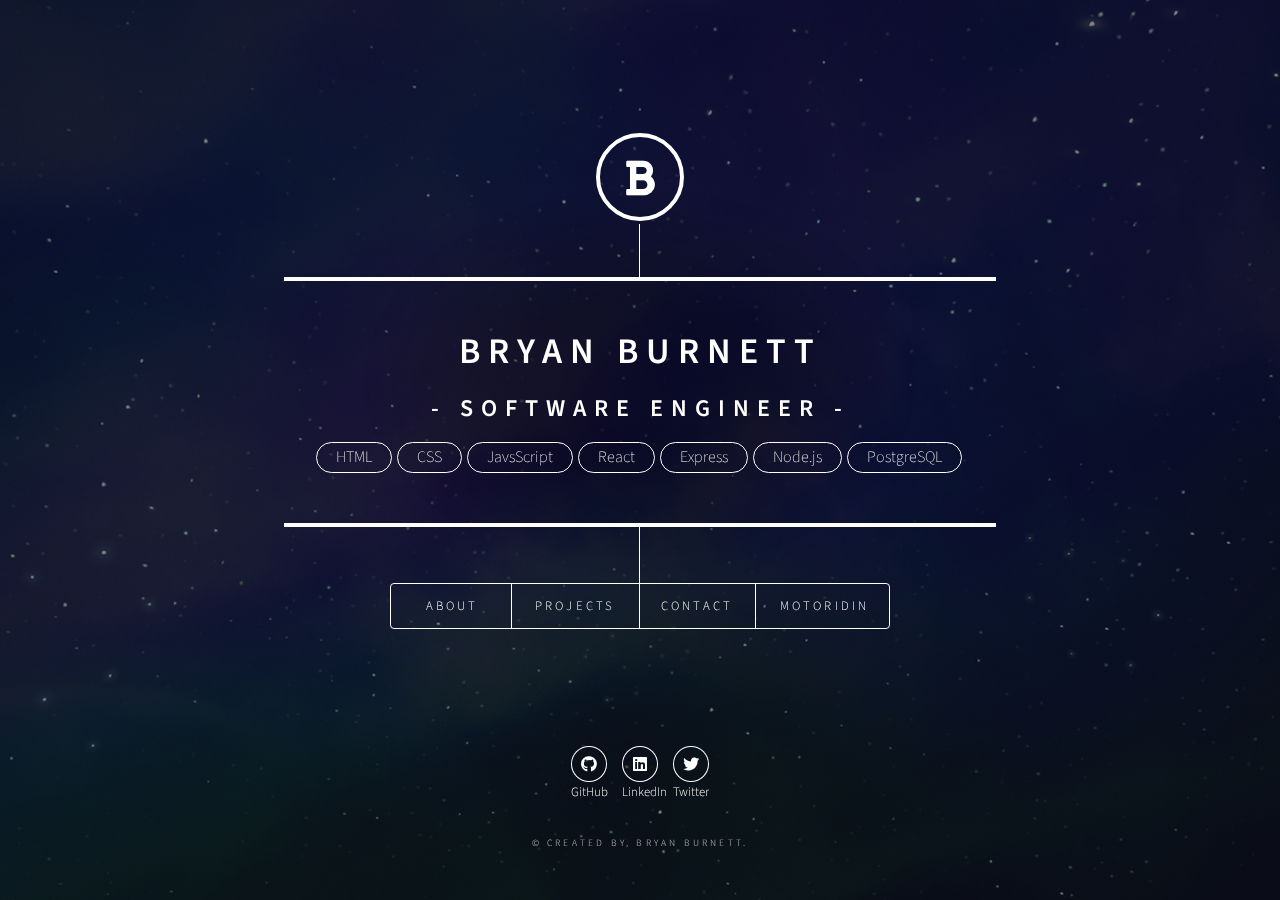
==== commit ed074b38: "Description update" ====
--- a/index.html
+++ b/index.html
@@ -27,7 +27,7 @@
   <link rel="shortcut icon" type="image/jpg" href="images/favicon-32x32.png" />
 
   <noscript>
-  <link rel="stylesheet" href="assets/css/noscript.css" />
+    <link rel="stylesheet" href="assets/css/noscript.css" />
   </noscript>
 
   <script src="https://kit.fontawesome.com/1406f192a1.js" crossorigin="anonymous">
@@ -46,8 +46,8 @@
         <div class="inner">
           <h1>Bryan Burnett</h1>
           <h2>- Software Engineer -</h2>
-          <div class="skills">HTML5</div>
-          <div class="skills">CSS3</div>
+          <div class="skills">HTML</div>
+          <div class="skills">CSS</div>
           <div class="skills">JavsScript</div>
           <div class="skills">React</div>
           <div class="skills">Express</div>
@@ -59,7 +59,7 @@
         <ul>
           <li><a href="#about">About</a></li>
           <li><a href="#projects">Projects</a></li>
-          <li><a href="#resume">Resume</a></li>
+          <!-- <li><a href="#resume">Resume</a></li> -->
           <li><a href="#contact">Contact</a></li>
           <li><a href="https://www.motorid.in/" target="_blank" rel="noopener">MotoRidin</a></li>
         </ul>
@@ -72,25 +72,22 @@
       <article id="about">
         <h2 class="major">About</h2>
         <span class="image main"><img src="https://bryanburnett.com/images/pic01.webp"
-            alt="Photo of Bryan with Tom Servo and Crow from Mystery Science Theater 3000" /></span>
-        <p>
-          At an early age, I loved playing with technology. My first
-          experience in tech was my father would bring home discarded computer
-          parts from his work and together we'd assemble a Frankenstein-ish
-          computer monster. Every few months or so we'd find more RAM to
-          install, or an extra 8GB hard drive and upgrade along the way. This
-          hardware experience coupled with the challenges presented by
-          software at the time (Win98), helped pique my interest in finding
-          solutions to the problems inherent where hardware and software meet.
-        </p>
-        <p>
-          Since then my passion for tech has immersed me in a "Jack of all
-          trades" career path. Over the last decade I've worked for a
-          tech-focused podcast network in Petaluma known as
-          <a href="https://twit.tv/" target="_blank" rel="noopener">This Week in Tech (TWiT)</a>, where I was technical director for
+            alt="Photo of Bryan with Tom Servo and Crow from Mystery Science Theater 3000"></span>
+        <p>
+          With my unique background in video production, I have developed a high level of proficiency in a wide
+          assortment of software and hardware. I am a generalist with a passion for software development. I enjoy
+          continually learning and building my skills within all aspects of technology with the goal of finding
+          innovative ways to overcome challenges.
+        </p>
+
+        <p>
+          My passion for tech has immersed me in a "generalist" career path. Over the last decade I've worked
+          for a tech-focused podcast network in Petaluma known as
+          <a href="https://twit.tv/" target="_blank" rel="noopener">This Week in Tech (TWiT)</a>, where I was technical
+          director for
           <a href="https://twit.tv/shows/new-screen-savers">"The New ScreenSavers"</a>
           along with producing & editing multiple tech oriented shows, but
-          also hosted a "maker" show called
+          also hosted a "do it yourself" show called
           <a href="https://www.youtube.com/user/knowhow" target="blank"><b>Know How</b></a>
           where we built everything from
           <a href="https://youtu.be/hynBUIfnVUo" target="_blank" rel="noopener">quadcopters</a>, setting up a
@@ -100,34 +97,40 @@
             GameBoy modding</a>, creating your own
           <a href="https://youtu.be/R2Peo5wX1NU" target="_blank" rel="noopener">
             raspberry pi</a>
-          arcade system, and more. I also traveled for trade events such as
+          arcade system, 3D printing, and more. I also traveled for trade events such as
           BlackHat, DefCon, CES, and IFA Berlin.
         </p>
 
         <p>
           Utilizing my skills in media and tech I moved into conducting
-          large-scale event operations for Facebook & now currently Google.
-          Being immersed in "Big Tech" companies has sparked my interest in
-          deep-diving how impactful coding can be.
-        </p>
-        <p>
-          I'm currently enrolled in the
-          <a href="https://www.thinkful.com/" target="_blank" rel="noopener">Thinkful Full Stack Bootcamp</a>
-          with the desire to get hired as a developer.
+          large-scale event operations for Facebook & now currently at Google.
+          Being immersed in the everyday work of "Big Tech" companies sparked my interest in
+          deep-diving how impactful computer science can be.
+        </p>
+        <p>
+          I graduated from
+          <a href="https://www.thinkful.com/" target="_blank" rel="noopener">Thinkful's Full Stack Bootcamp</a>
+          with the pursuit to work full time as a software developer.
         </p>
       </article>
 
       <!-- Projects -->
       <article id="projects">
         <h2 class="major">Projects</h2>
+
+        <h2>Currently Under Construction!</h2>
+        <p>Please visit my <a href="https://github.com/CrankyHippo/" target="_blank" rel="noopener"
+            text-color='red'>GitHub</a> for most recent projects.</p>
         <h3>
-          <a href="https://github.com/CrankyHippo/restaurant-reservation" target="_blank" rel="noopener">Restaurant Reservation</a>
+          <a href="https://github.com/CrankyHippo/restaurant-reservation" target="_blank" rel="noopener">Restaurant
+            Reservation</a>
         </h3>
-        <span class="image main"><a href="https://github.com/CrankyHippo/restaurant-reservation" target="_blank" rel="noopener"><img
-              src="https://bryanburnett.com/images/dash.webp"
+        <span class="image main"><a href="https://github.com/CrankyHippo/restaurant-reservation" target="_blank"
+            rel="noopener"><img src="https://bryanburnett.com/images/dash.webp"
               alt="Project example of restaurant application" /></a></span>
         <h4>
-          <a href="https://restraunt-frontend.vercel.app/dashboard" target="_blank" rel="noopener">Deployed Application</a>
+          <a href="https://restraunt-frontend.vercel.app/dashboard" target="_blank" rel="noopener">Deployed
+            Application</a>
         </h4>
         <p>
           This full-stack web application I completed as my capstone project
@@ -139,8 +142,8 @@
         <h3>
           <a href="https://crankyhippo.github.io/pomodoro-timer/" target="_blank" rel="noopener">Pomodoro Timer</a>
         </h3>
-        <span class="image main"><a href="https://crankyhippo.github.io/pomodoro-timer/" target="_blank" rel="noopener"><img
-              src="https://bryanburnett.com/images/pomodoro.webp"
+        <span class="image main"><a href="https://crankyhippo.github.io/pomodoro-timer/" target="_blank"
+            rel="noopener"><img src="https://bryanburnett.com/images/pomodoro.webp"
               alt="Example of pomodoro timer application" /></a></span>
         <h4>
           <a href="https://github.com/CrankyHippo/pomodoro-timer" target="_blank" rel="noopener">GitHub Repository</a>
@@ -157,43 +160,43 @@
       </article>
 
       <!-- Resume -->
-      <article id="resume">
+      <!-- <article id="resume">
         <h2 class="major">Resume</h2>
         <span class="image main"><img src="https://bryanburnett.com/images/BryanBurnettResume_2107.webp"
             alt="My Resume" />
-          </span>
+        </span>
         <p>
           PDF version availble for
           <a href="https://bryanburnett.com/data/BryanBurnettResume_2107.pdf"
             download="BryanBurnettResume_2017.pdf">Download.</a>
         </p>
-      </article>
+      </article> -->
 
       <!-- Contact -->
       <article id="contact">
         <h2 class="major">Contact</h2>
         <span class="image main"><img src="https://bryanburnett.com/images/pic02.webp"
             alt="Photo of Bryan taken from a drone" /></span>
+        <p>Feel like reaching out? Shoot me an email or follow me on the socials!</p>
         <form method="POST" action="https://formspree.io/f/mvodweno">
           <div class="fields">
             <div class="field half">
               <label for="name">Name</label>
-              <input type="text" name="name" id="name" />
+              <input type="text" name="name" id="name" placeholder="Your name" />
             </div>
             <div class="field half">
               <label for="email">Email</label>
-              <input type="email" name="_replyto" id="email" />
+              <input type="email" name="_replyto" id="email" placeholder="Your email" />
             </div>
             <div class="field">
               <label for="message">Message</label>
-              <textarea name="message" id="message" rows="4"></textarea>
+              <textarea name="message" id="message" rows="4" placeholder="Write your message"></textarea>
             </div>
           </div>
           <ul class="actions">
             <li>
-              <input type="submit" value="Send Message" class="primary" />
+              <input type="submit" value="Send" class="primary" />
             </li>
-            <li><input type="reset" value="Reset" /></li>
           </ul>
         </form>
       </article>
@@ -203,13 +206,16 @@
     <footer id="footer">
       <ul class="icons">
         <li>
-          <a href="https://github.com/CrankyHippo" class="icon brands fa-github" target="_blank" rel="noopener"><span class="footlabel">GitHub</span></a>
+          <a href="https://github.com/CrankyHippo" class="icon brands fa-github" target="_blank" rel="noopener"><span
+              class="footlabel">GitHub</span></a>
         </li>
         <li>
-          <a href="https://www.linkedin.com/in/bryan-burnett/" class="icon brands fa-linkedin" target="_blank" rel="noopener"><span class="footlabel">LinkedIn</span></a>
+          <a href="https://www.linkedin.com/in/bryan-burnett/" class="icon brands fa-linkedin" target="_blank"
+            rel="noopener"><span class="footlabel">LinkedIn</span></a>
         </li>
         <li>
-          <a href="https://twitter.com/Cranky_Hippo" class="icon brands fa-twitter" target="_blank" rel="noopener"><span class="footlabel">Twitter</span></a>
+          <a href="https://twitter.com/Cranky_Hippo" class="icon brands fa-twitter" target="_blank" rel="noopener"><span
+              class="footlabel">Twitter</span></a>
         </li>
       </ul>
       <p class="copyright">&copy; Created by, Bryan Burnett.</p>
--- a/assets/css/main.css
+++ b/assets/css/main.css
@@ -1806,41 +1806,4 @@
   text-align: center;
   transition: all 0.2s;
   border-color: rgba(255, 255, 255, 1);
-}
-
-/* CSS from get css scan */
-.button-63 {
-  align-items: center;
-  background-color: rgba(255, 0, 0, 0.253);
-  border: 0;
-  border-radius: 8px;
-  box-shadow: rgba(151, 65, 252, 0.2) 0 15px 30px -5px;
-  box-sizing: border-box;
-  color: #FFFFFF;
-  display: flex;
-  font-family: Phantomsans, sans-serif;
-  font-size: 20px;
-  justify-content: center;
-  line-height: 1em;
-  max-width: 100%;
-  min-width: 140px;
-  padding: 19px 24px;
-  text-decoration: none;
-  user-select: none;
-  -webkit-user-select: none;
-  touch-action: manipulation;
-  white-space: nowrap;
-  cursor: pointer;
-}
-
-.button-63:active,
-.button-63:hover {
-  outline: 0;
-}
-
-@media (min-width: 768px) {
-  .button-63 {
-    font-size: 24px;
-    min-width: 196px;
-  }
 }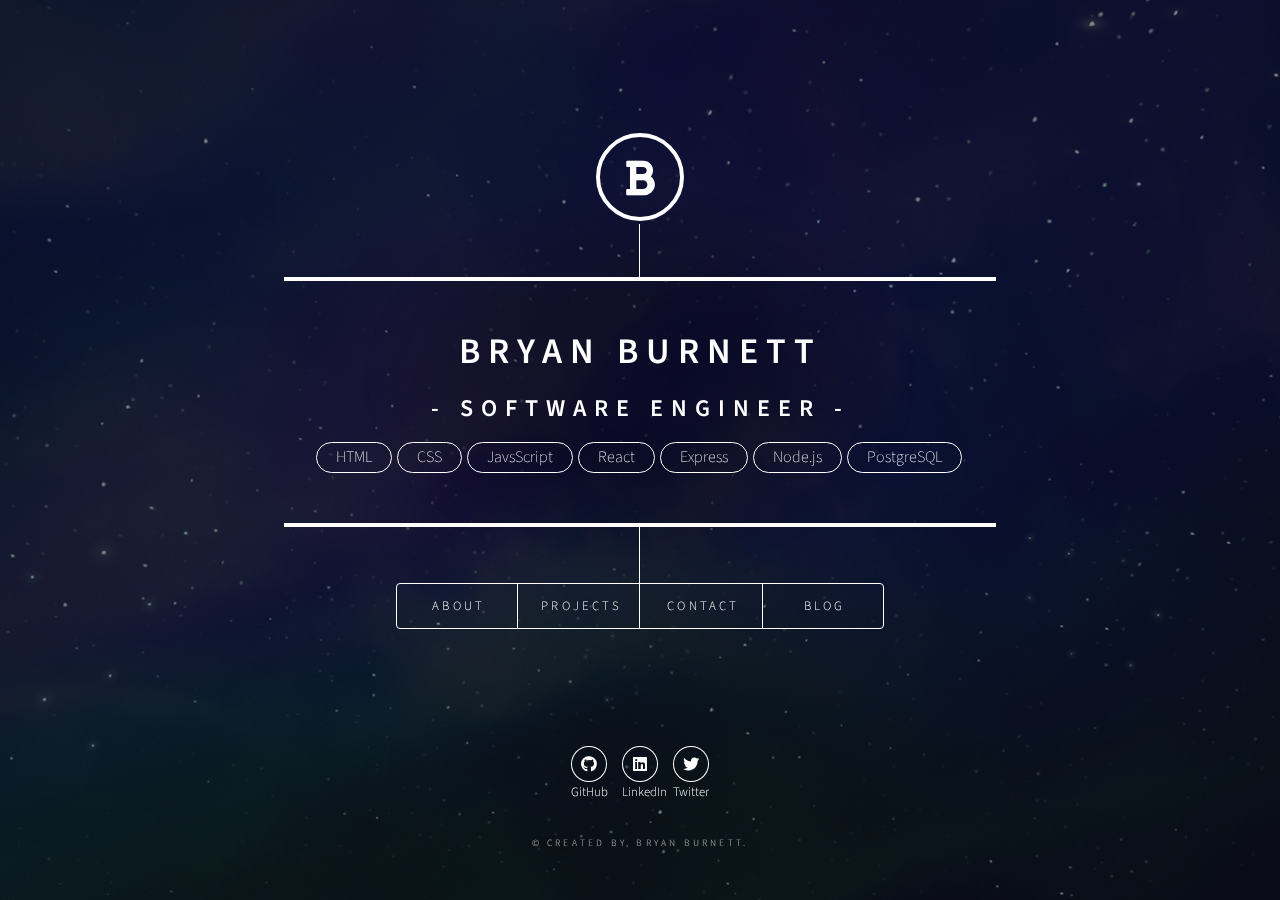
==== commit 6b26f02e: "adjustment" ====
--- a/index.html
+++ b/index.html
@@ -4,163 +4,269 @@
 	bryanburnett.com | @Cranky_Hippo
 -->
 <html lang="en">
-
-<head>
-  <title>Bryan Burnett</title>
-  <meta charset="utf-8" />
-  <meta name="viewport" content="width=device-width, initial-scale=1, minimum-scale=1" />
-  <meta name="description" name="Title" property="og:title" content="Bryan Burnett's Portfolio Website" />
-  <meta name="description" property="og:description" content="Sofware Engineer from Petaluma, California." />
-  <meta name="author" content="Bryan Burnett" />
-  <meta property="og:type" content="website" />
-  <meta name="twitter:card" content="summary" />
-  <meta content="@Cranky_Hippo" name="twitter:site" />
-  <meta content="@Cranky_Hippo" name="twitter:creator" />
-  <meta content="Bryan Burnett's Portfolio Website" name="twitter:title" property="og:title" />
-  <meta content="Sofware Engineer from Petaluma, California." name="twitter:description" property="og:description" />
-  <meta content="https://bryanburnett.com" property="og:url" />
-  <meta content="https://bryanburnett.com" property="twitter:url" />
-  <meta content="https://bryanburnett.com/images/bryan-hippo.webp" property="og:image" />
-  <meta content="https://bryanburnett.com/images/bryan-hippo.webp" name="twitter:image" />
-
-  <link rel="stylesheet" href="assets/css/main.css" />
-  <link rel="shortcut icon" type="image/jpg" href="images/favicon-32x32.png" />
-
-  <noscript>
-    <link rel="stylesheet" href="assets/css/noscript.css" />
-  </noscript>
-
-  <script src="https://kit.fontawesome.com/1406f192a1.js" crossorigin="anonymous">
-  </script>
-</head>
-
-<body class="is-preload">
-  <!-- Wrapper -->
-  <div id="wrapper">
-    <!-- Header -->
-    <header id="header">
-      <div class="logo">
-        <span class="fas fa-bold"></span>
-      </div>
-      <div class="content">
-        <div class="inner">
-          <h1>Bryan Burnett</h1>
-          <h2>- Software Engineer -</h2>
-          <div class="skills">HTML</div>
-          <div class="skills">CSS</div>
-          <div class="skills">JavsScript</div>
-          <div class="skills">React</div>
-          <div class="skills">Express</div>
-          <div class="skills">Node.js</div>
-          <div class="skills">PostgreSQL</div>
+  <head>
+    <title>Bryan Burnett</title>
+    <meta charset="utf-8" />
+    <meta
+      name="viewport"
+      content="width=device-width, initial-scale=1, minimum-scale=1"
+    />
+    <meta
+      name="description"
+      name="Title"
+      property="og:title"
+      content="Bryan Burnett's Portfolio Website"
+    />
+    <meta
+      name="description"
+      property="og:description"
+      content="Sofware Engineer from Petaluma, California."
+    />
+    <meta name="author" content="Bryan Burnett" />
+    <meta property="og:type" content="website" />
+    <meta name="twitter:card" content="summary" />
+    <meta content="@Cranky_Hippo" name="twitter:site" />
+    <meta content="@Cranky_Hippo" name="twitter:creator" />
+    <meta
+      content="Bryan Burnett's Portfolio Website"
+      name="twitter:title"
+      property="og:title"
+    />
+    <meta
+      content="Sofware Engineer from Petaluma, California."
+      name="twitter:description"
+      property="og:description"
+    />
+    <meta content="https://bryanburnett.com" property="og:url" />
+    <meta content="https://bryanburnett.com" property="twitter:url" />
+    <meta
+      content="https://bryanburnett.com/images/bryan-hippo.webp"
+      property="og:image"
+    />
+    <meta
+      content="https://bryanburnett.com/images/bryan-hippo.webp"
+      name="twitter:image"
+    />
+
+    <link rel="stylesheet" href="assets/css/main.css" />
+    <link
+      rel="shortcut icon"
+      type="image/jpg"
+      href="images/favicon-32x32.png"
+    />
+
+    <noscript>
+      <link rel="stylesheet" href="assets/css/noscript.css" />
+    </noscript>
+
+    <script
+      src="https://kit.fontawesome.com/1406f192a1.js"
+      crossorigin="anonymous"
+    ></script>
+  </head>
+
+  <body class="is-preload">
+    <!-- Wrapper -->
+    <div id="wrapper">
+      <!-- Header -->
+      <header id="header">
+        <div class="logo">
+          <span class="fas fa-bold"></span>
         </div>
-      </div>
-      <nav>
-        <ul>
-          <li><a href="#about">About</a></li>
-          <li><a href="#projects">Projects</a></li>
-          <!-- <li><a href="#resume">Resume</a></li> -->
-          <li><a href="#contact">Contact</a></li>
-          <li><a href="https://www.motorid.in/" target="_blank" rel="noopener">MotoRidin</a></li>
-        </ul>
-      </nav>
-    </header>
-
-    <!-- Main -->
-    <div id="main">
-      <!-- About -->
-      <article id="about">
-        <h2 class="major">About</h2>
-        <span class="image main"><img src="https://bryanburnett.com/images/pic01.webp"
-            alt="Photo of Bryan with Tom Servo and Crow from Mystery Science Theater 3000"></span>
-        <p>
-          With my unique background in video production, I have developed a high level of proficiency in a wide
-          assortment of software and hardware. I am a generalist with a passion for software development. I enjoy
-          continually learning and building my skills within all aspects of technology with the goal of finding
-          innovative ways to overcome challenges.
-        </p>
-
-        <p>
-          My passion for tech has immersed me in a "generalist" career path. Over the last decade I've worked
-          for a tech-focused podcast network in Petaluma known as
-          <a href="https://twit.tv/" target="_blank" rel="noopener">This Week in Tech (TWiT)</a>, where I was technical
-          director for
-          <a href="https://twit.tv/shows/new-screen-savers">"The New ScreenSavers"</a>
-          along with producing & editing multiple tech oriented shows, but
-          also hosted a "do it yourself" show called
-          <a href="https://www.youtube.com/user/knowhow" target="blank"><b>Know How</b></a>
-          where we built everything from
-          <a href="https://youtu.be/hynBUIfnVUo" target="_blank" rel="noopener">quadcopters</a>, setting up a
-          <a href="https://youtu.be/AIAdQX7DWXc" target="_blank" rel="noopener">
-            home router</a>,
-          <a href="https://youtu.be/HUnHC-oZc3s" target="_blank" rel="noopener">
-            GameBoy modding</a>, creating your own
-          <a href="https://youtu.be/R2Peo5wX1NU" target="_blank" rel="noopener">
-            raspberry pi</a>
-          arcade system, 3D printing, and more. I also traveled for trade events such as
-          BlackHat, DefCon, CES, and IFA Berlin.
-        </p>
-
-        <p>
-          Utilizing my skills in media and tech I moved into conducting
-          large-scale event operations for Facebook & now currently at Google.
-          Being immersed in the everyday work of "Big Tech" companies sparked my interest in
-          deep-diving how impactful computer science can be.
-        </p>
-        <p>
-          I graduated from
-          <a href="https://www.thinkful.com/" target="_blank" rel="noopener">Thinkful's Full Stack Bootcamp</a>
-          with the pursuit to work full time as a software developer.
-        </p>
-      </article>
-
-      <!-- Projects -->
-      <article id="projects">
-        <h2 class="major">Projects</h2>
-
-        <h2>Currently Under Construction!</h2>
-        <p>Please visit my <a href="https://github.com/CrankyHippo/" target="_blank" rel="noopener"
-            text-color='red'>GitHub</a> for most recent projects.</p>
-        <h3>
-          <a href="https://github.com/CrankyHippo/restaurant-reservation" target="_blank" rel="noopener">Restaurant
-            Reservation</a>
-        </h3>
-        <span class="image main"><a href="https://github.com/CrankyHippo/restaurant-reservation" target="_blank"
-            rel="noopener"><img src="https://bryanburnett.com/images/dash.webp"
-              alt="Project example of restaurant application" /></a></span>
-        <h4>
-          <a href="https://restraunt-frontend.vercel.app/dashboard" target="_blank" rel="noopener">Deployed
-            Application</a>
-        </h4>
-        <p>
-          This full-stack web application I completed as my capstone project
-          for Thinkful's Bootcamp Engineering Program. The requirements
-          specified using React for the client, Node.js, Express for the API,
-          and PostgreSQL for the database.
-        </p>
-
-        <h3>
-          <a href="https://crankyhippo.github.io/pomodoro-timer/" target="_blank" rel="noopener">Pomodoro Timer</a>
-        </h3>
-        <span class="image main"><a href="https://crankyhippo.github.io/pomodoro-timer/" target="_blank"
-            rel="noopener"><img src="https://bryanburnett.com/images/pomodoro.webp"
-              alt="Example of pomodoro timer application" /></a></span>
-        <h4>
-          <a href="https://github.com/CrankyHippo/pomodoro-timer" target="_blank" rel="noopener">GitHub Repository</a>
-        </h4>
-        <p>
-          This was my first project utilizing React. The Pomodoro technique is
-          a time-management method developed by Francesco Cirillo in the late
-          1980s. The technique uses a timer to break down work into intervals,
-          traditionally 25 minutes in length, separated by short breaks. Each
-          interval is known as a Pomodoro, from the Italian word for tomato,
-          after the tomato-shaped kitchen timer that Cirillo used as a
-          university student.
-        </p>
-      </article>
-
-      <!-- Resume -->
-      <!-- <article id="resume">
+        <div class="content">
+          <div class="inner">
+            <h1>Bryan Burnett</h1>
+            <h2>- Software Engineer -</h2>
+            <div class="skills">HTML</div>
+            <div class="skills">CSS</div>
+            <div class="skills">JavsScript</div>
+            <div class="skills">React</div>
+            <div class="skills">Express</div>
+            <div class="skills">Node.js</div>
+            <div class="skills">PostgreSQL</div>
+          </div>
+        </div>
+        <nav>
+          <ul>
+            <li><a href="#about">About</a></li>
+            <li><a href="https://www.bryanburnett.dev/">Projects</a></li>
+            <li><a href="#contact">Contact</a></li>
+            <li>
+              <a href="https://www.motorid.in/" target="_blank" rel="noopener"
+                >Blog</a
+              >
+            </li>
+          </ul>
+        </nav>
+      </header>
+
+      <!-- Main -->
+      <div id="main">
+        <!-- About -->
+        <article id="about">
+          <h2 class="major">About</h2>
+          <span class="image main"
+            ><img
+              src="https://bryanburnett.com/images/pic01.webp"
+              alt="Photo of Bryan with Tom Servo and Crow from Mystery Science Theater 3000"
+          /></span>
+          <p>
+            With my unique background in video production, I have developed a
+            high level of proficiency in a wide assortment of software and
+            hardware. I am a generalist with a passion for software development.
+            I enjoy continually learning and building my skills within all
+            aspects of technology with the goal of finding innovative ways to
+            overcome challenges.
+          </p>
+
+          <p>
+            My passion for tech has immersed me in a "generalist" career path.
+            Over the last decade I've worked for a tech-focused podcast network
+            in Petaluma known as
+            <a href="https://twit.tv/" target="_blank" rel="noopener"
+              >This Week in Tech (TWiT)</a
+            >, where I was technical director for
+            <a href="https://twit.tv/shows/new-screen-savers"
+              >"The New ScreenSavers"</a
+            >
+            along with producing & editing multiple tech oriented shows, but
+            also hosted a "do it yourself" show called
+            <a href="https://www.youtube.com/user/knowhow" target="blank"
+              ><b>Know How</b></a
+            >
+            where we built everything from
+            <a
+              href="https://youtu.be/hynBUIfnVUo"
+              target="_blank"
+              rel="noopener"
+              >quadcopters</a
+            >, setting up a
+            <a
+              href="https://youtu.be/AIAdQX7DWXc"
+              target="_blank"
+              rel="noopener"
+            >
+              home router</a
+            >,
+            <a
+              href="https://youtu.be/HUnHC-oZc3s"
+              target="_blank"
+              rel="noopener"
+            >
+              GameBoy modding</a
+            >, creating your own
+            <a
+              href="https://youtu.be/R2Peo5wX1NU"
+              target="_blank"
+              rel="noopener"
+            >
+              raspberry pi</a
+            >
+            arcade system, 3D printing, and more. I also traveled for trade
+            events such as BlackHat, DefCon, CES, and IFA Berlin.
+          </p>
+
+          <p>
+            Utilizing my skills in media and tech I moved into conducting
+            large-scale event operations for Facebook & now currently at Google.
+            Being immersed in the everyday work of "Big Tech" companies sparked
+            my interest in deep-diving how impactful computer science can be.
+          </p>
+          <p>
+            I graduated from
+            <a href="https://www.thinkful.com/" target="_blank" rel="noopener"
+              >Thinkful's Full Stack Bootcamp</a
+            >
+            with the pursuit to work full time as a software developer.
+          </p>
+        </article>
+
+        <!-- Projects -->
+        <article id="projects">
+          <h2 class="major">Projects</h2>
+
+          <h2>Currently Under Construction!</h2>
+          <p>
+            Please visit my
+            <a
+              href="https://github.com/CrankyHippo/"
+              target="_blank"
+              rel="noopener"
+              text-color="red"
+              >GitHub</a
+            >
+            for most recent projects.
+          </p>
+          <h3>
+            <a
+              href="https://github.com/CrankyHippo/restaurant-reservation"
+              target="_blank"
+              rel="noopener"
+              >Restaurant Reservation</a
+            >
+          </h3>
+          <span class="image main"
+            ><a
+              href="https://github.com/CrankyHippo/restaurant-reservation"
+              target="_blank"
+              rel="noopener"
+              ><img
+                src="https://bryanburnett.com/images/dash.webp"
+                alt="Project example of restaurant application" /></a
+          ></span>
+          <h4>
+            <a
+              href="https://restraunt-frontend.vercel.app/dashboard"
+              target="_blank"
+              rel="noopener"
+              >Deployed Application</a
+            >
+          </h4>
+          <p>
+            This full-stack web application I completed as my capstone project
+            for Thinkful's Bootcamp Engineering Program. The requirements
+            specified using React for the client, Node.js, Express for the API,
+            and PostgreSQL for the database.
+          </p>
+
+          <h3>
+            <a
+              href="https://crankyhippo.github.io/pomodoro-timer/"
+              target="_blank"
+              rel="noopener"
+              >Pomodoro Timer</a
+            >
+          </h3>
+          <span class="image main"
+            ><a
+              href="https://crankyhippo.github.io/pomodoro-timer/"
+              target="_blank"
+              rel="noopener"
+              ><img
+                src="https://bryanburnett.com/images/pomodoro.webp"
+                alt="Example of pomodoro timer application" /></a
+          ></span>
+          <h4>
+            <a
+              href="https://github.com/CrankyHippo/pomodoro-timer"
+              target="_blank"
+              rel="noopener"
+              >GitHub Repository</a
+            >
+          </h4>
+          <p>
+            This was my first project utilizing React. The Pomodoro technique is
+            a time-management method developed by Francesco Cirillo in the late
+            1980s. The technique uses a timer to break down work into intervals,
+            traditionally 25 minutes in length, separated by short breaks. Each
+            interval is known as a Pomodoro, from the Italian word for tomato,
+            after the tomato-shaped kitchen timer that Cirillo used as a
+            university student.
+          </p>
+        </article>
+
+        <!-- Resume -->
+        <!-- <article id="resume">
         <h2 class="major">Resume</h2>
         <span class="image main"><img src="https://bryanburnett.com/images/BryanBurnettResume_2107.webp"
             alt="My Resume" />
@@ -172,65 +278,100 @@
         </p>
       </article> -->
 
-      <!-- Contact -->
-      <article id="contact">
-        <h2 class="major">Contact</h2>
-        <span class="image main"><img src="https://bryanburnett.com/images/pic02.webp"
-            alt="Photo of Bryan taken from a drone" /></span>
-        <p>Feel like reaching out? Shoot me an email or follow me on the socials!</p>
-        <form method="POST" action="https://formspree.io/f/mvodweno">
-          <div class="fields">
-            <div class="field half">
-              <label for="name">Name</label>
-              <input type="text" name="name" id="name" placeholder="Your name" />
+        <!-- Contact -->
+        <article id="contact">
+          <h2 class="major">Contact</h2>
+          <span class="image main"
+            ><img
+              src="https://bryanburnett.com/images/pic02.webp"
+              alt="Photo of Bryan taken from a drone"
+          /></span>
+          <p>
+            Feel like reaching out? Shoot me an email or follow me on the
+            socials!
+          </p>
+          <form method="POST" action="https://formspree.io/f/mvodweno">
+            <div class="fields">
+              <div class="field half">
+                <label for="name">Name</label>
+                <input
+                  type="text"
+                  name="name"
+                  id="name"
+                  placeholder="Your name"
+                />
+              </div>
+              <div class="field half">
+                <label for="email">Email</label>
+                <input
+                  type="email"
+                  name="_replyto"
+                  id="email"
+                  placeholder="Your email"
+                />
+              </div>
+              <div class="field">
+                <label for="message">Message</label>
+                <textarea
+                  name="message"
+                  id="message"
+                  rows="4"
+                  placeholder="Write your message"
+                ></textarea>
+              </div>
             </div>
-            <div class="field half">
-              <label for="email">Email</label>
-              <input type="email" name="_replyto" id="email" placeholder="Your email" />
-            </div>
-            <div class="field">
-              <label for="message">Message</label>
-              <textarea name="message" id="message" rows="4" placeholder="Write your message"></textarea>
-            </div>
-          </div>
-          <ul class="actions">
-            <li>
-              <input type="submit" value="Send" class="primary" />
-            </li>
-          </ul>
-        </form>
-      </article>
+            <ul class="actions">
+              <li>
+                <input type="submit" value="Send" class="primary" />
+              </li>
+            </ul>
+          </form>
+        </article>
+      </div>
+
+      <!-- Footer -->
+      <footer id="footer">
+        <ul class="icons">
+          <li>
+            <a
+              href="https://github.com/CrankyHippo"
+              class="icon brands fa-github"
+              target="_blank"
+              rel="noopener"
+              ><span class="footlabel">GitHub</span></a
+            >
+          </li>
+          <li>
+            <a
+              href="https://www.linkedin.com/in/bryan-burnett/"
+              class="icon brands fa-linkedin"
+              target="_blank"
+              rel="noopener"
+              ><span class="footlabel">LinkedIn</span></a
+            >
+          </li>
+          <li>
+            <a
+              href="https://twitter.com/Cranky_Hippo"
+              class="icon brands fa-twitter"
+              target="_blank"
+              rel="noopener"
+              ><span class="footlabel">Twitter</span></a
+            >
+          </li>
+        </ul>
+        <p class="copyright">&copy; Created by, Bryan Burnett.</p>
+      </footer>
     </div>
 
-    <!-- Footer -->
-    <footer id="footer">
-      <ul class="icons">
-        <li>
-          <a href="https://github.com/CrankyHippo" class="icon brands fa-github" target="_blank" rel="noopener"><span
-              class="footlabel">GitHub</span></a>
-        </li>
-        <li>
-          <a href="https://www.linkedin.com/in/bryan-burnett/" class="icon brands fa-linkedin" target="_blank"
-            rel="noopener"><span class="footlabel">LinkedIn</span></a>
-        </li>
-        <li>
-          <a href="https://twitter.com/Cranky_Hippo" class="icon brands fa-twitter" target="_blank" rel="noopener"><span
-              class="footlabel">Twitter</span></a>
-        </li>
-      </ul>
-      <p class="copyright">&copy; Created by, Bryan Burnett.</p>
-    </footer>
-  </div>
-
-  <!-- BG -->
-  <div id="bg"></div>
-
-  <!-- Scripts -->
-  <script src="assets/js/jquery.min.js"></script>
-  <script src="assets/js/browser.min.js"></script>
-  <script src="assets/js/breakpoints.min.js"></script>
-  <script src="assets/js/util.js"></script>
-  <script src="assets/js/main.js"></script>
-</body>
-
-</html>+    <!-- BG -->
+    <div id="bg"></div>
+
+    <!-- Scripts -->
+    <script src="assets/js/jquery.min.js"></script>
+    <script src="assets/js/browser.min.js"></script>
+    <script src="assets/js/breakpoints.min.js"></script>
+    <script src="assets/js/util.js"></script>
+    <script src="assets/js/main.js"></script>
+  </body>
+</html>
--- a/assets/css/main.css
+++ b/assets/css/main.css
@@ -1806,4 +1806,4 @@
   text-align: center;
   transition: all 0.2s;
   border-color: rgba(255, 255, 255, 1);
-}+}
